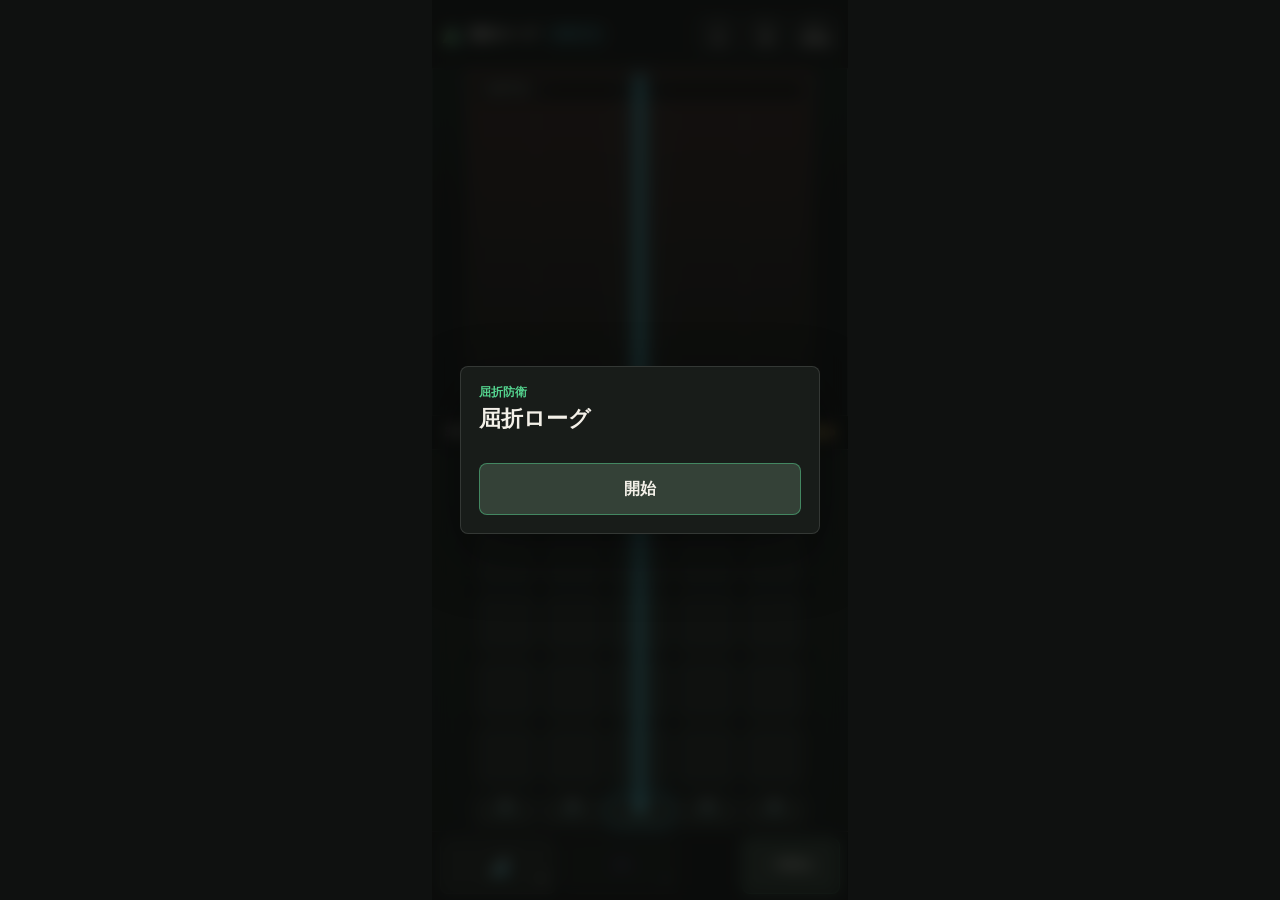
==== archive.html @ 50650637 "indexだったファイルをarchiveにリネーム" ====
<!doctype html>
<html lang="ja">
  <head>
    <meta charset="utf-8" />
    <meta name="viewport" content="width=device-width, initial-scale=1, viewport-fit=cover" />
    <title>屈折ローグ</title>
    <base href="./" />
    <link rel="stylesheet" href="./archive.css?v=20260527-9" />
  </head>
  <body>
    <div class="game-shell" id="gameShell">
      <header class="hud">
        <div class="brand">
          <span class="brand-mark"></span>
          <span class="brand-title">屈折ローグ</span>
          <span class="screen-pill" id="screenText">スタート</span>
        </div>
        <div class="status-grid" aria-label="ゲーム状態">
          <div>
            <span class="status-label">面</span>
            <strong id="stageText">1</strong>
          </div>
          <div>
            <span class="status-label">得点</span>
            <strong id="scoreText">0</strong>
          </div>
          <div>
            <span class="status-label">変化</span>
            <strong id="laserTimerText">--</strong>
          </div>
        </div>
      </header>

      <main class="play-area" id="playArea">
        <section class="field" id="field" aria-label="敵フィールド">
          <div class="lane-grid" aria-hidden="true"></div>
          <div class="stage-info" id="stagePlanText">出現予定: --</div>
          <div class="enemy-layer" id="enemyLayer"></div>
        </section>

        <div class="health-strip" aria-label="自陣体力">
          <span class="health-value" id="healthText">300/300</span>
          <div class="health-track" aria-hidden="true">
            <div class="health-fill" id="healthFill"></div>
          </div>
        </div>

        <section class="puzzle-panel" aria-label="屈折盤面">
          <div class="board-row">
            <div class="emitter-side emitter-left" id="emitterLeft" aria-hidden="true"></div>
            <div class="board-cell-area" id="sell">
              <div class="board" id="board"></div>
            </div>
            <div class="emitter-side emitter-right" id="emitterRight" aria-hidden="true"></div>
          </div>
          <div class="emitter-row" id="emitterRow" aria-label="レーザー射出口"></div>
        </section>

        <svg class="laser-svg" id="laserSvg" aria-hidden="true"></svg>
      </main>

      <footer class="control-bar">
        <div class="piece-bag" id="pieceBag" aria-label="所持ピース"></div>
        <button class="primary-button" type="button" id="pauseButton">一時停止</button>
      </footer>

      <div class="overlay" id="startOverlay" role="dialog" aria-modal="true" aria-labelledby="startTitle">
        <div class="upgrade-panel">
          <p class="eyebrow">屈折防衛</p>
          <h1 id="startTitle">屈折ローグ</h1>
          <button class="primary-button wide" type="button" id="startButton">開始</button>
        </div>
      </div>

      <div class="overlay is-hidden" id="upgradeOverlay" role="dialog" aria-modal="true" aria-labelledby="upgradeTitle">
        <div class="upgrade-panel">
          <p class="eyebrow">レベルアップ</p>
          <h1 id="upgradeTitle">強化を選択</h1>
          <div class="upgrade-options" id="upgradeOptions"></div>
        </div>
      </div>

      <div class="overlay is-hidden" id="gameOverOverlay" role="dialog" aria-modal="true" aria-labelledby="gameOverTitle">
        <div class="upgrade-panel">
          <p class="eyebrow">リザルト</p>
          <h1 id="gameOverTitle">防衛終了</h1>
          <p class="result-text" id="resultText"></p>
          <button class="primary-button wide" type="button" id="restartButton">再挑戦</button>
        </div>
      </div>
    </div>

    <script src="./archive.js?v=20260527-9"></script>
  </body>
</html>
---- archive.css ----
:root {
  color-scheme: dark;
  --bg: #111313;
  --panel: #191d1a;
  --panel-2: #222621;
  --line: #3b433b;
  --text: #f3f0e8;
  --muted: #9aa69b;
  --red: #df5b52;
  --amber: #efbf55;
  --green: #54d48f;
  --cyan: #56d6e8;
  --violet: #8d7cff;
  --danger: #f06464;
  --cell-gap: clamp(4px, 0.7dvh, 6px);
  --frame-ratio: 0.4615384615;
  --frame-main-w: 83.333333%;
  --frame-side-w: 8.333333%;
}

* {
  box-sizing: border-box;
}

html,
body {
  width: 100%;
  height: 100%;
  margin: 0;
}

body {
  display: grid;
  place-items: center;
  min-height: 100vh;
  min-height: 100dvh;
  overflow: hidden;
  background: #0f1110;
  color: var(--text);
  font-family:
    Inter, ui-sans-serif, system-ui, -apple-system, BlinkMacSystemFont, "Segoe UI",
    sans-serif;
}

button {
  color: inherit;
  font: inherit;
}

.game-shell {
  position: relative;
  display: grid;
  grid-template-rows: 2fr 22fr 2fr;
  width: min(100vw, calc(100vh * var(--frame-ratio)));
  width: min(100dvw, calc(100dvh * var(--frame-ratio)));
  max-width: 100vw;
  max-width: 100dvw;
  aspect-ratio: 12 / 26;
  overflow: hidden;
  background:
    linear-gradient(180deg, rgba(84, 212, 143, 0.09), transparent 24%),
    var(--bg);
  box-shadow:
    inset 1px 0 rgba(255, 255, 255, 0.08),
    inset -1px 0 rgba(255, 255, 255, 0.08);
}

.hud {
  display: flex;
  align-items: center;
  justify-content: space-between;
  gap: 8px;
  min-height: 0;
  padding: 6px 10px;
  overflow: hidden;
  border-bottom: 1px solid rgba(255, 255, 255, 0.08);
  background: rgba(17, 19, 19, 0.95);
}

.brand {
  display: flex;
  align-items: center;
  gap: 8px;
  flex: 1 1 auto;
  min-width: 0;
  font-size: 0.9rem;
  font-weight: 800;
  letter-spacing: 0;
  white-space: nowrap;
}

.brand-title {
  min-width: 0;
  overflow: hidden;
  text-overflow: ellipsis;
}

.screen-pill {
  flex: 0 0 auto;
  max-width: 76px;
  padding: 3px 7px;
  overflow: hidden;
  background: rgba(86, 214, 232, 0.12);
  border: 1px solid rgba(86, 214, 232, 0.34);
  border-radius: 999px;
  color: var(--cyan);
  font-size: 0.68rem;
  font-weight: 800;
  line-height: 1;
  text-overflow: ellipsis;
}

.brand-mark {
  flex: 0 0 18px;
  width: 18px;
  height: 18px;
  background: conic-gradient(from 45deg, var(--cyan), var(--green), var(--amber), var(--cyan));
  clip-path: polygon(50% 0, 100% 100%, 0 100%);
}

.status-grid {
  display: grid;
  flex: 0 0 auto;
  grid-template-columns: repeat(3, minmax(40px, auto));
  gap: 6px;
}

.status-grid > div {
  display: grid;
  gap: 1px;
  min-width: 42px;
  padding: 5px 7px;
  background: rgba(255, 255, 255, 0.06);
  border: 1px solid rgba(255, 255, 255, 0.08);
  border-radius: 7px;
  text-align: center;
}

.status-label {
  color: var(--muted);
  font-size: 0.56rem;
  line-height: 1;
}

.status-grid strong {
  font-size: 0.9rem;
  line-height: 1.05;
  font-variant-numeric: tabular-nums;
}

.play-area {
  position: relative;
  display: grid;
  grid-template-rows: 10fr 1fr 11fr;
  min-height: 0;
}

.field,
.health-strip,
.puzzle-panel {
  position: relative;
  min-height: 0;
}

.field {
  justify-self: center;
  width: var(--frame-main-w);
  height: 100%;
  overflow: hidden;
  background:
    linear-gradient(90deg, rgba(255, 255, 255, 0.06) 1px, transparent 1px) 0 0 / 20% 100%,
    linear-gradient(180deg, rgba(223, 91, 82, 0.17), rgba(25, 29, 26, 0.22)),
    #171a17;
  border-bottom: 1px solid rgba(255, 255, 255, 0.1);
}

.field.is-delete-target {
  box-shadow: inset 0 0 0 2px rgba(240, 100, 100, 0.72);
}

.lane-grid {
  position: absolute;
  inset: 0;
  background:
    linear-gradient(180deg, rgba(255, 255, 255, 0.08) 1px, transparent 1px) 0 0 / 100% 22%;
  opacity: 0.35;
}

.enemy-layer {
  position: absolute;
  inset: 0;
}

.stage-info {
  position: absolute;
  top: 8px;
  left: 8px;
  right: 8px;
  z-index: 2;
  min-height: 24px;
  padding: 5px 8px;
  overflow: hidden;
  background: rgba(13, 15, 14, 0.72);
  border: 1px solid rgba(255, 255, 255, 0.12);
  border-radius: 7px;
  color: var(--muted);
  font-size: 0.68rem;
  font-weight: 700;
  line-height: 1.25;
  text-overflow: ellipsis;
  white-space: nowrap;
}

.enemy {
  position: absolute;
  width: clamp(34px, 11vw, 46px);
  height: clamp(34px, 11vw, 46px);
  transform: translate(-50%, -50%);
  filter: drop-shadow(0 5px 10px rgba(0, 0, 0, 0.45));
}

.enemy img {
  display: block;
  width: 100%;
  height: 100%;
}

.enemy.is-hit {
  filter:
    drop-shadow(0 0 9px rgba(86, 214, 232, 0.86))
    drop-shadow(0 5px 10px rgba(0, 0, 0, 0.45));
}

.hp-bar {
  position: absolute;
  left: 6px;
  right: 6px;
  bottom: -7px;
  height: 4px;
  overflow: hidden;
  background: rgba(0, 0, 0, 0.55);
  border-radius: 999px;
}

.hp-bar span {
  display: block;
  height: 100%;
  background: var(--green);
}

.health-strip {
  z-index: 3;
  display: grid;
  grid-template-columns: minmax(72px, auto) 1fr;
  gap: 8px;
  align-items: center;
  padding: 4px 12px;
  background: #101312;
  border-top: 1px solid rgba(255, 255, 255, 0.1);
  border-bottom: 1px solid rgba(255, 255, 255, 0.12);
}

.health-value {
  color: var(--text);
  font-size: 0.72rem;
  font-weight: 900;
  line-height: 1;
  white-space: nowrap;
}

.health-track {
  height: 9px;
  overflow: hidden;
  background: #2a201f;
  border: 1px solid rgba(255, 255, 255, 0.12);
  border-radius: 999px;
}

.health-fill {
  width: 100%;
  height: 100%;
  background: linear-gradient(90deg, var(--green), var(--amber));
  border-radius: inherit;
  transition: width 160ms ease;
}

.puzzle-panel {
  display: grid;
  grid-template-rows: 10fr 1fr;
  gap: 0;
  padding: 0;
  background:
    linear-gradient(180deg, #1a211d, #141816),
    var(--panel);
}

.board-row {
  display: flex;
  width: 100%;
  min-width: 0;
  min-height: 0;
}

.emitter-side {
  flex: 0 0 var(--frame-side-w);
  min-width: 0;
}

.board-cell-area {
  flex: 0 0 var(--frame-main-w);
  display: grid;
  place-items: center;
  min-width: 0;
  min-height: 0;
}

.board {
  align-self: center;
  justify-self: center;
  display: grid;
  grid-template-columns: repeat(5, 1fr);
  grid-template-rows: repeat(5, 1fr);
  gap: var(--cell-gap);
  width: 100%;
  height: 100%;
  min-width: 0;
  min-height: 0;
  aspect-ratio: 1;
  max-height: 100%;
  padding: 8px;
  background: #0d0f0e;
  border: 1px solid rgba(255, 255, 255, 0.12);
  border-radius: 8px;
  box-shadow: inset 0 0 0 1px rgba(86, 214, 232, 0.08);
}

.cell {
  position: relative;
  display: grid;
  place-items: center;
  width: 100%;
  min-width: 0;
  aspect-ratio: 1;
  padding: 0;
  overflow: hidden;
  background: #242a26;
  border: 1px solid #3a433b;
  border-radius: 6px;
  cursor: default;
  touch-action: none;
}

.cell.has-piece {
  cursor: grab;
}

.cell.has-piece:active {
  cursor: grabbing;
}

.cell::after {
  content: "";
  position: absolute;
  inset: 3px;
  border: 1px solid rgba(255, 255, 255, 0.05);
  border-radius: 4px;
}

.cell img {
  width: 72%;
  height: 72%;
  object-fit: contain;
  pointer-events: none;
  transition: transform 140ms ease;
}

.cell:active {
  transform: scale(0.96);
}

.cell.is-drop-target {
  border-color: var(--amber);
  background: #313329;
  box-shadow:
    inset 0 0 0 1px rgba(239, 191, 85, 0.8),
    0 0 18px rgba(239, 191, 85, 0.2);
}

.emitter-row {
  display: grid;
  grid-template-columns: repeat(5, 1fr);
  gap: var(--cell-gap);
  align-self: stretch;
  justify-self: center;
  width: var(--frame-main-w);
  min-height: 0;
  padding: 0 8px 5px;
}

.emitter {
  position: relative;
  height: 100%;
  padding: 0;
  overflow: hidden;
  background: #262b26;
  border: 1px solid rgba(255, 255, 255, 0.12);
  border-radius: 6px;
  cursor: default;
}

.emitter img {
  width: 100%;
  height: 100%;
  object-fit: contain;
  opacity: 0.5;
}

.emitter.is-active {
  border-color: var(--cyan);
  box-shadow: 0 0 0 1px rgba(86, 214, 232, 0.7), 0 0 18px rgba(86, 214, 232, 0.22);
}

.emitter.is-active img {
  opacity: 1;
}

.laser-svg {
  position: absolute;
  inset: 0;
  z-index: 4;
  overflow: visible;
  pointer-events: none;
}

.laser-line {
  fill: none;
  stroke: var(--cyan);
  stroke-width: 5;
  stroke-linecap: round;
  stroke-linejoin: round;
  filter:
    drop-shadow(0 0 3px rgba(86, 214, 232, 0.95))
    drop-shadow(0 0 12px rgba(86, 214, 232, 0.5));
}

.control-bar {
  display: grid;
  grid-template-columns: 9fr 3fr;
  gap: 8px;
  align-items: center;
  min-height: 0;
  padding: 6px 8px;
  overflow: hidden;
  background: rgba(17, 19, 19, 0.97);
  border-top: 1px solid rgba(255, 255, 255, 0.08);
}

.piece-bag {
  display: flex;
  flex-wrap: nowrap;
  gap: 8px;
  min-width: 0;
  height: 100%;
  min-height: 0;
  overflow-x: auto;
  overflow-y: hidden;
  overscroll-behavior-x: contain;
  scrollbar-width: thin;
  scroll-snap-type: x proximity;
}

.piece-bag::-webkit-scrollbar {
  height: 4px;
}

.bag-piece,
.primary-button,
.upgrade-card {
  border-radius: 8px;
}

.bag-piece {
  position: relative;
  display: grid;
  flex: 0 0 clamp(56px, calc((100% - 8px) / 2), 116px);
  place-items: center;
  min-width: 0;
  height: 100%;
  padding: 0;
  background: #242924;
  border: 1px solid rgba(255, 255, 255, 0.1);
  cursor: grab;
  scroll-snap-align: start;
  touch-action: none;
  user-select: none;
}

.bag-piece:active {
  cursor: grabbing;
}

.bag-piece img {
  width: 28px;
  height: 28px;
  pointer-events: none;
}

.bag-piece.is-depleted {
  cursor: not-allowed;
  opacity: 0.38;
}

.piece-count {
  position: absolute;
  right: 4px;
  bottom: 3px;
  min-width: 20px;
  padding: 1px 5px 2px;
  background: #0d0f0e;
  border: 1px solid rgba(255, 255, 255, 0.14);
  border-radius: 999px;
  color: var(--text);
  font-size: 0.68rem;
  font-weight: 800;
  line-height: 1.2;
  text-align: center;
}

.bag-piece.is-gained {
  animation: gainPulse 420ms ease;
}

.drag-ghost {
  position: fixed;
  z-index: 30;
  display: grid;
  place-items: center;
  width: 58px;
  height: 58px;
  pointer-events: none;
  background: rgba(36, 41, 36, 0.9);
  border: 1px solid rgba(255, 255, 255, 0.2);
  border-radius: 8px;
  box-shadow: 0 14px 28px rgba(0, 0, 0, 0.38);
  transform: translate(-50%, -50%);
}

.drag-ghost img {
  width: 38px;
  height: 38px;
}

@keyframes gainPulse {
  0% {
    border-color: var(--green);
    box-shadow: 0 0 0 0 rgba(84, 212, 143, 0.58);
  }

  100% {
    border-color: rgba(255, 255, 255, 0.1);
    box-shadow: 0 0 0 12px rgba(84, 212, 143, 0);
  }
}

.primary-button {
  min-height: 52px;
  padding: 0 12px;
  background: #344137;
  border: 1px solid rgba(84, 212, 143, 0.48);
  color: var(--text);
  font-weight: 800;
  cursor: pointer;
}

.control-bar .primary-button {
  width: 100%;
  height: 100%;
  min-height: 0;
  padding: 0 4px;
  font-size: 0.74rem;
  line-height: 1.1;
  white-space: nowrap;
}

.primary-button.wide {
  width: 100%;
  margin-top: 16px;
}

.overlay {
  position: absolute;
  inset: 0;
  z-index: 10;
  display: grid;
  place-items: center;
  padding: 20px;
  background: rgba(9, 11, 10, 0.78);
  backdrop-filter: blur(8px);
}

.overlay.is-hidden {
  display: none;
}

.upgrade-panel {
  width: min(100%, 360px);
  padding: 18px;
  background: #181c19;
  border: 1px solid rgba(255, 255, 255, 0.12);
  border-radius: 8px;
  box-shadow: 0 22px 60px rgba(0, 0, 0, 0.42);
}

.upgrade-panel h1 {
  margin: 4px 0 14px;
  font-size: 1.35rem;
  letter-spacing: 0;
}

.eyebrow {
  margin: 0;
  color: var(--green);
  font-size: 0.72rem;
  font-weight: 800;
}

.upgrade-options {
  display: grid;
  gap: 10px;
}

.upgrade-card {
  display: grid;
  grid-template-columns: 42px 1fr;
  gap: 12px;
  align-items: center;
  width: 100%;
  min-height: 76px;
  padding: 10px;
  background: #242924;
  border: 1px solid rgba(255, 255, 255, 0.1);
  text-align: left;
  cursor: pointer;
}

.upgrade-card:hover,
.upgrade-card:focus-visible {
  border-color: var(--cyan);
}

.upgrade-icon {
  display: grid;
  place-items: center;
  width: 42px;
  height: 42px;
  background: #111313;
  border-radius: 7px;
  color: var(--amber);
  font-weight: 900;
}

.upgrade-card strong,
.upgrade-card span {
  display: block;
}

.upgrade-card span {
  margin-top: 3px;
  color: var(--muted);
  font-size: 0.78rem;
  line-height: 1.35;
}

.result-text {
  margin: 0;
  color: var(--muted);
}

@media (max-width: 360px) {
  :root {
    --cell-gap: 4px;
  }

  .hud {
    padding: 5px 8px;
  }

  .brand {
    gap: 5px;
    font-size: 0.72rem;
  }

  .screen-pill {
    max-width: 58px;
    padding-inline: 5px;
    font-size: 0.58rem;
  }

  .status-grid {
    grid-template-columns: repeat(3, minmax(34px, auto));
    gap: 4px;
  }

  .status-grid > div {
    min-width: 34px;
    padding-inline: 3px;
  }

  .status-label {
    font-size: 0.5rem;
  }

  .status-grid strong {
    font-size: 0.78rem;
  }

  .piece-count {
    font-size: 0.62rem;
  }

  .control-bar .primary-button {
    font-size: 0.74rem;
  }
}

@media (max-height: 620px) {
  :root {
    --cell-gap: 4px;
  }

  .hud {
    padding-top: 5px;
    padding-bottom: 5px;
  }

  .stage-info {
    top: 6px;
    left: 6px;
    right: 6px;
    min-height: 21px;
    padding: 4px 6px;
    font-size: 0.62rem;
  }

  .board {
    padding: 6px;
  }

  .emitter-row {
    padding-bottom: 4px;
  }

  .control-bar {
    padding: 5px 7px;
  }

  .bag-piece img {
    width: 26px;
    height: 26px;
  }
}
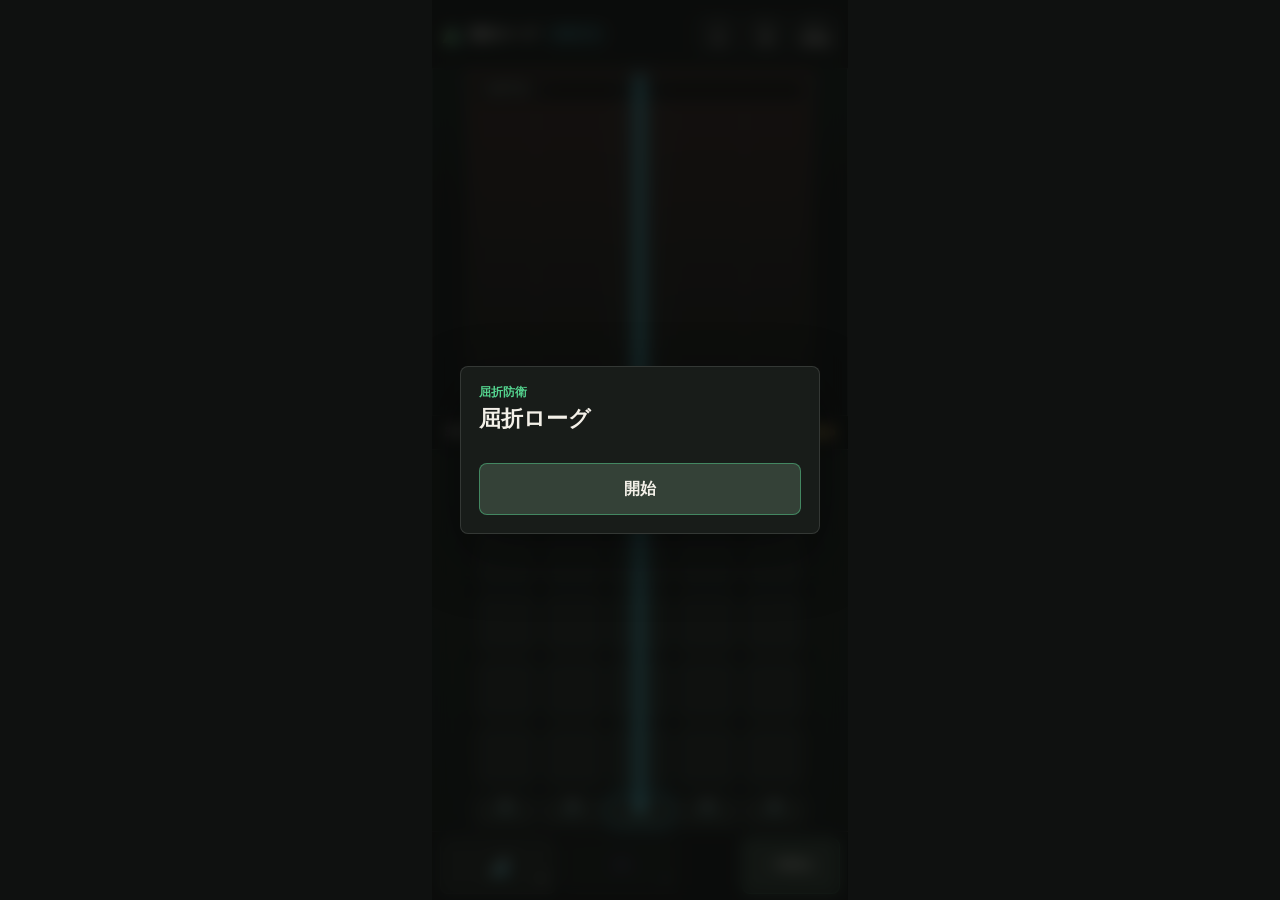
==== commit 579ed007: "ダブルタップでの画面の拡大を無効化" ====
--- a/archive.html
+++ b/archive.html
@@ -2,10 +2,13 @@
 <html lang="ja">
   <head>
     <meta charset="utf-8" />
-    <meta name="viewport" content="width=device-width, initial-scale=1, viewport-fit=cover" />
+    <meta
+      name="viewport"
+      content="width=device-width, initial-scale=1, maximum-scale=1, user-scalable=no, viewport-fit=cover"
+    />
     <title>屈折ローグ</title>
     <base href="./" />
-    <link rel="stylesheet" href="./archive.css?v=20260527-9" />
+    <link rel="stylesheet" href="./archive.css?v=20260610-zoom" />
   </head>
   <body>
     <div class="game-shell" id="gameShell">
@@ -90,6 +93,6 @@
       </div>
     </div>
 
-    <script src="./archive.js?v=20260527-9"></script>
+    <script src="./archive.js?v=20260610-zoom"></script>
   </body>
 </html>
--- a/archive.css
+++ b/archive.css
@@ -27,6 +27,8 @@
   width: 100%;
   height: 100%;
   margin: 0;
+  touch-action: manipulation;
+  -webkit-text-size-adjust: 100%;
 }
 
 body {
@@ -40,6 +42,8 @@
   font-family:
     Inter, ui-sans-serif, system-ui, -apple-system, BlinkMacSystemFont, "Segoe UI",
     sans-serif;
+  -webkit-touch-callout: none;
+  user-select: none;
 }
 
 button {
@@ -57,6 +61,7 @@
   max-width: 100dvw;
   aspect-ratio: 12 / 26;
   overflow: hidden;
+  touch-action: manipulation;
   background:
     linear-gradient(180deg, rgba(84, 212, 143, 0.09), transparent 24%),
     var(--bg);
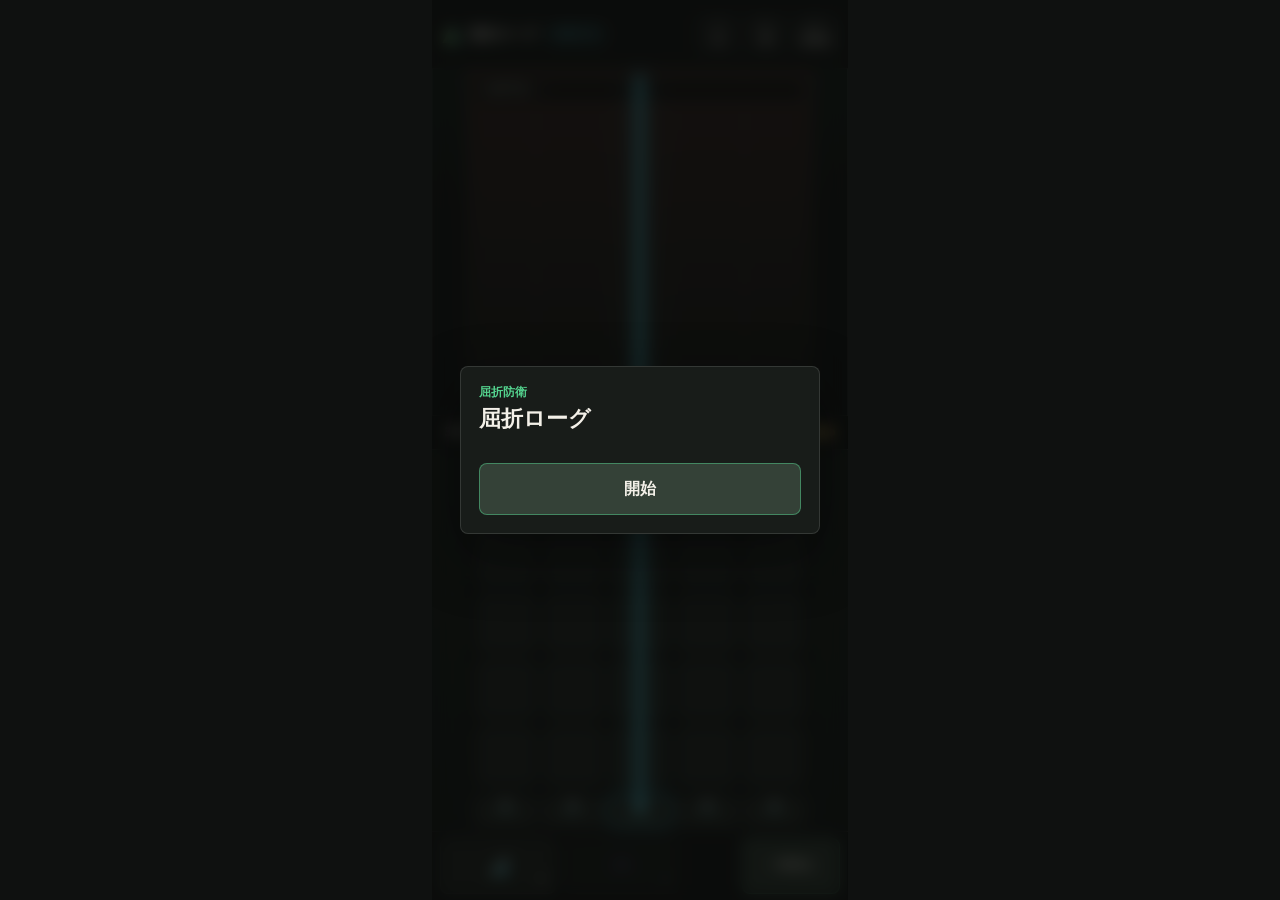
==== commit 9133a679: "テキスト選択・画像保存を無効化" ====
--- a/archive.html
+++ b/archive.html
@@ -8,7 +8,7 @@
     />
     <title>屈折ローグ</title>
     <base href="./" />
-    <link rel="stylesheet" href="./archive.css?v=20260610-zoom" />
+    <link rel="stylesheet" href="./archive.css?v=20260610-touch" />
   </head>
   <body>
     <div class="game-shell" id="gameShell">
@@ -93,6 +93,6 @@
       </div>
     </div>
 
-    <script src="./archive.js?v=20260610-zoom"></script>
+    <script src="./archive.js?v=20260610-touch"></script>
   </body>
 </html>
--- a/archive.css
+++ b/archive.css
@@ -20,6 +20,7 @@
 
 * {
   box-sizing: border-box;
+  -webkit-tap-highlight-color: transparent;
 }
 
 html,
@@ -29,6 +30,9 @@
   margin: 0;
   touch-action: manipulation;
   -webkit-text-size-adjust: 100%;
+  -webkit-touch-callout: none;
+  -webkit-user-select: none;
+  user-select: none;
 }
 
 body {
@@ -43,12 +47,23 @@
     Inter, ui-sans-serif, system-ui, -apple-system, BlinkMacSystemFont, "Segoe UI",
     sans-serif;
   -webkit-touch-callout: none;
+  -webkit-user-select: none;
   user-select: none;
+}
+
+img {
+  -webkit-touch-callout: none;
+  -webkit-user-drag: none;
+  user-select: none;
+  pointer-events: none;
 }
 
 button {
   color: inherit;
   font: inherit;
+  -webkit-touch-callout: none;
+  -webkit-user-select: none;
+  user-select: none;
 }
 
 .game-shell {
@@ -62,6 +77,9 @@
   aspect-ratio: 12 / 26;
   overflow: hidden;
   touch-action: manipulation;
+  -webkit-touch-callout: none;
+  -webkit-user-select: none;
+  user-select: none;
   background:
     linear-gradient(180deg, rgba(84, 212, 143, 0.09), transparent 24%),
     var(--bg);
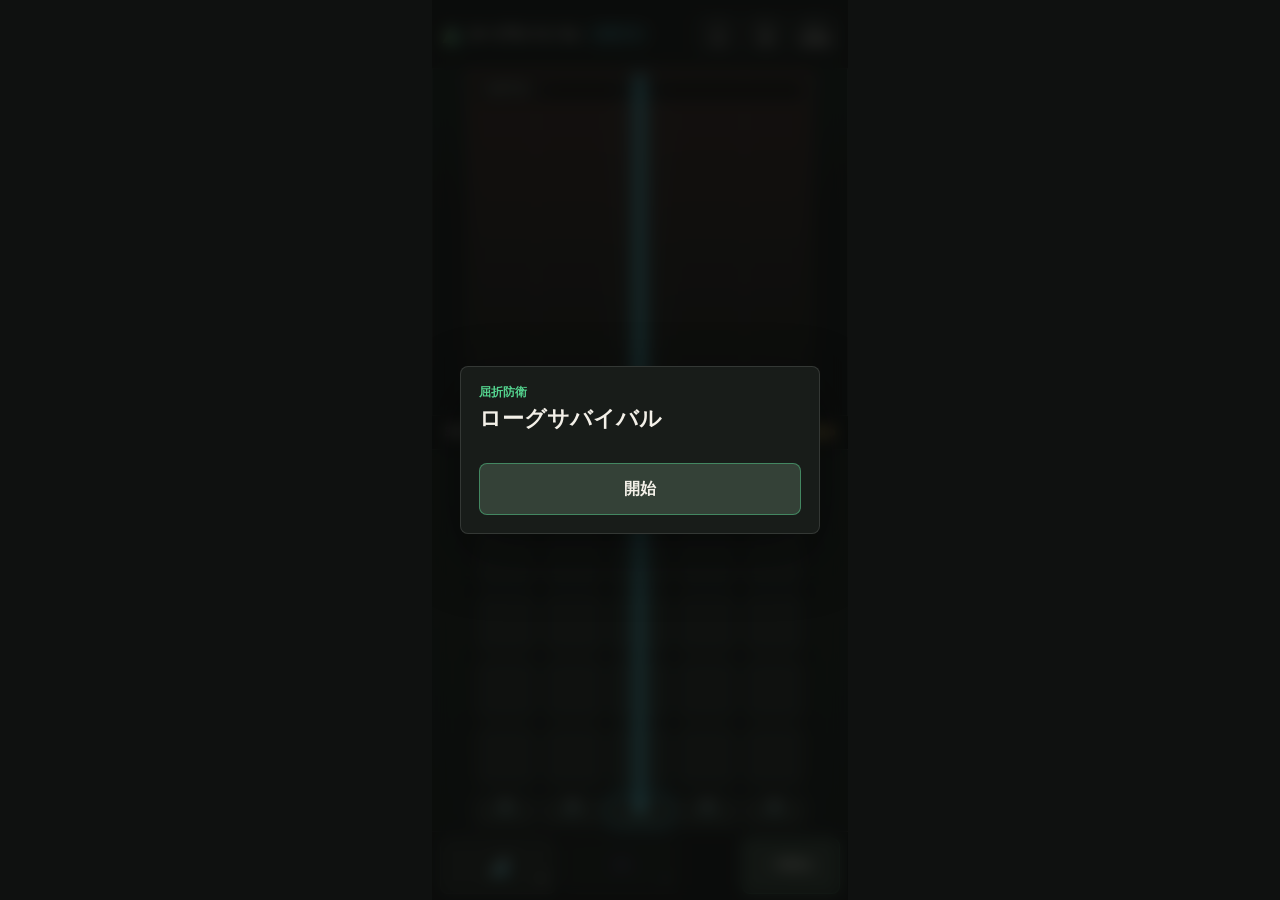
==== commit 26b9ecab: "ゲーム名を「ローグサバイバル」に変更" ====
--- a/archive.html
+++ b/archive.html
@@ -6,7 +6,7 @@
       name="viewport"
       content="width=device-width, initial-scale=1, maximum-scale=1, user-scalable=no, viewport-fit=cover"
     />
-    <title>屈折ローグ</title>
+    <title>ローグサバイバル</title>
     <base href="./" />
     <link rel="stylesheet" href="./archive.css?v=20260610-touch" />
   </head>
@@ -15,7 +15,7 @@
       <header class="hud">
         <div class="brand">
           <span class="brand-mark"></span>
-          <span class="brand-title">屈折ローグ</span>
+          <span class="brand-title">ローグサバイバル</span>
           <span class="screen-pill" id="screenText">スタート</span>
         </div>
         <div class="status-grid" aria-label="ゲーム状態">
@@ -70,7 +70,7 @@
       <div class="overlay" id="startOverlay" role="dialog" aria-modal="true" aria-labelledby="startTitle">
         <div class="upgrade-panel">
           <p class="eyebrow">屈折防衛</p>
-          <h1 id="startTitle">屈折ローグ</h1>
+          <h1 id="startTitle">ローグサバイバル</h1>
           <button class="primary-button wide" type="button" id="startButton">開始</button>
         </div>
       </div>
